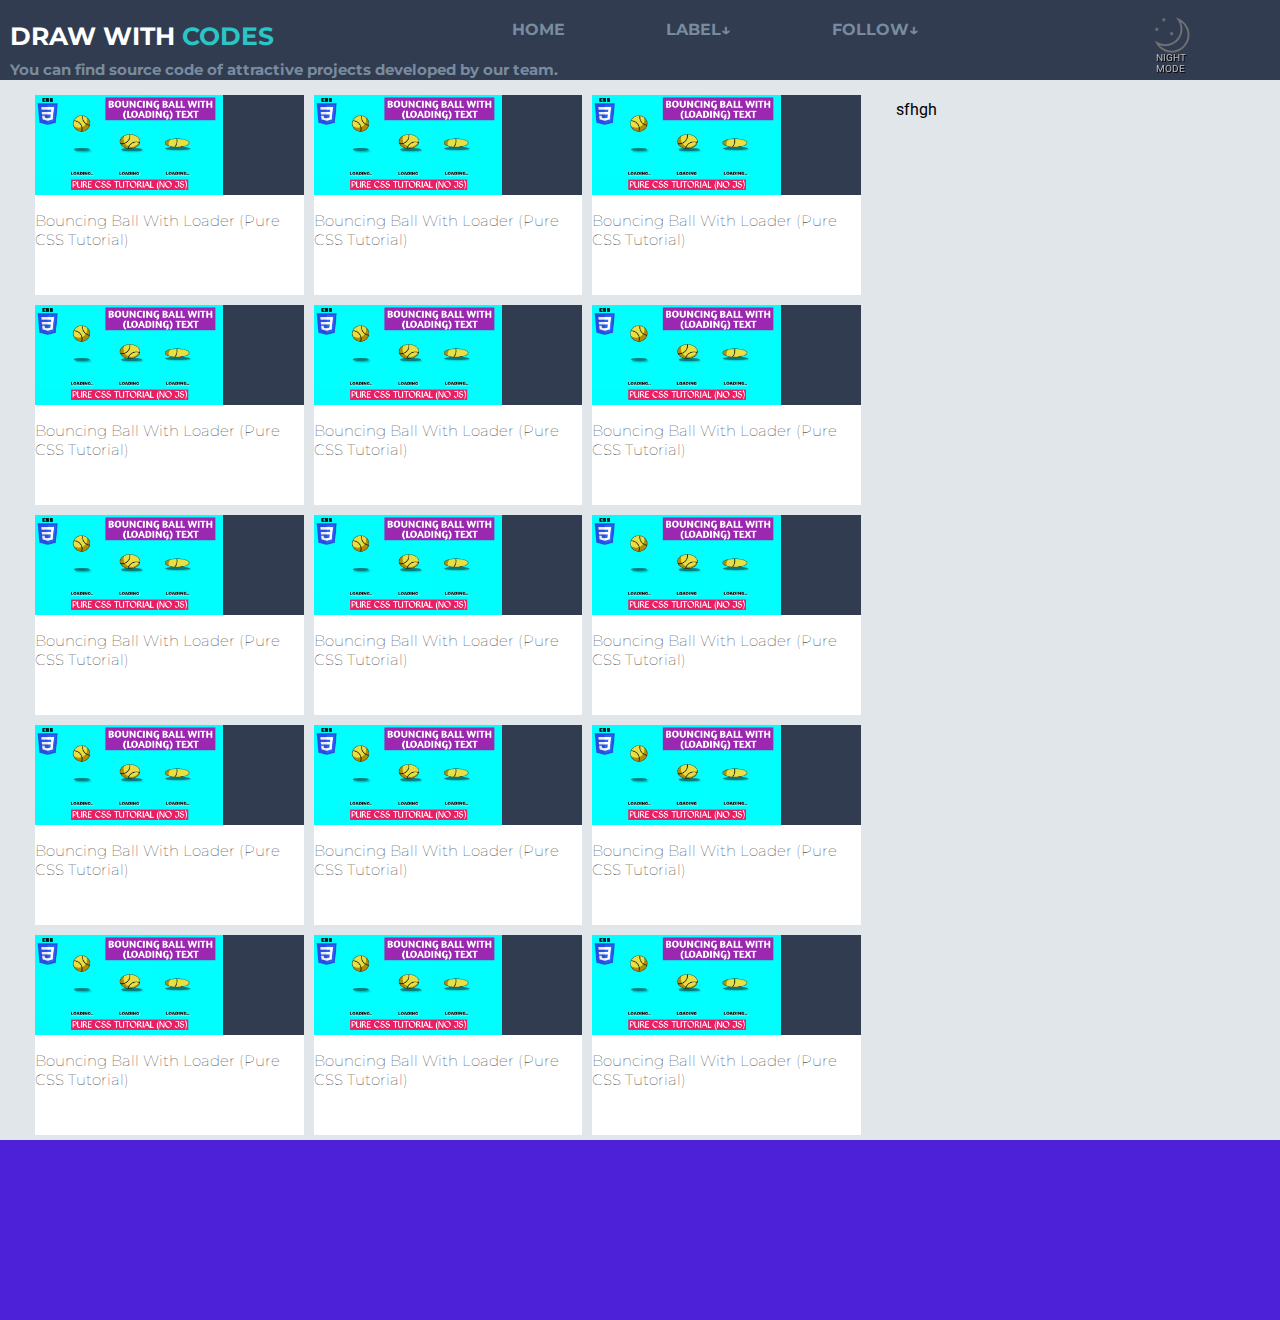
==== index.html @ 345918b7 "Create index.html" ====
<html>
    <head>
        <link href="style.css" rel="stylesheet">
        <link href="https://fonts.googleapis.com/css?family=Roboto:300,400,700" rel="stylesheet">
        <link href="https://fonts.googleapis.com/css?family=Montserrat:400,700" rel="stylesheet">


        <meta name='viewport' content='width=device-width, initial-scale=1.0, maximum-scale=1.0'/>

        
    </head>
    <body>
        <div class="web">
            <div class="head">
                <h2 class="heading">DRAW WITH <div class="codes">CODES</div></h2>
                <p class="headingtxt">You can find source code of attractive projects developed by our team.</p>

                <nav><div class="home nav">HOME</div> <div class="label nav">LABEL<ab>&darr;</ab></div> <div class="follow nav">FOLLOW<ab>&darr;</ab></div> </nav>

                
                

            </div>
            <div class="headback"></div>

            <input type="checkbox" id="nightcheckbox">
                    <label for="nightcheckbox" class="nightmode"><img class="nightimg" src="res/night_mode.png"/><P class="nighttxt" >NIGHT MODE</P> </label>

            <article class="content">


















                <!-------------------post-------------post---------------->
                    
                
                <div class="blog" id="post1" ><img class="postimg" src="res/post/bouncing_ball.jpg"/>
                
                    <div class="stats"></div>

                    <h1 class="title">Bouncing Ball With Loader (Pure CSS Tutorial)</h1>
                
                </div>
                <script>
                    document.getElementById("post1").onclick = function () {
                        location.href = "anysite.com"
                    }
                </script>
                



















                <div class="blog" id="post2" ><img class="postimg" src="res/post/bouncing_ball.jpg"/>
                
                    <div class="stats"></div>

                    <h1 class="title">Bouncing Ball With Loader (Pure CSS Tutorial)</h1>
                
                </div>
                <script>
                    document.getElementById("post2").onclick = function () {
                        location.href = "anysite.com"
                    }
                </script>











                <div class="blog" id="post3" ><img class="postimg" src="res/post/bouncing_ball.jpg"/>
                
                    <div class="stats"></div>

                    <h1 class="title">Bouncing Ball With Loader (Pure CSS Tutorial)</h1>
                
                </div>
                <script>
                    document.getElementById("post3").onclick = function () {
                        location.href = "anysite.com"
                    }
                </script>






<div class="blog" id="post4" ><img class="postimg" src="res/post/bouncing_ball.jpg"/>
                
    <div class="stats"></div>

    <h1 class="title">Bouncing Ball With Loader (Pure CSS Tutorial)</h1>

</div>
<script>
    document.getElementById("post4").onclick = function () {
        location.href = "anysite.com"
    }
</script>










<div class="blog" id="post5" ><img class="postimg" src="res/post/bouncing_ball.jpg"/>
                
    <div class="stats"></div>

    <h1 class="title">Bouncing Ball With Loader (Pure CSS Tutorial)</h1>

</div>
<script>
    document.getElementById("post5").onclick = function () {
        location.href = "anysite.com"
    }
</script>





<div class="blog" id="post6" ><img class="postimg" src="res/post/bouncing_ball.jpg"/>
                
    <div class="stats"></div>

    <h1 class="title">Bouncing Ball With Loader (Pure CSS Tutorial)</h1>

</div>
<script>
    document.getElementById("post6").onclick = function () {
        location.href = "anysite.com"
    }
</script>







<div class="blog" id="post7" ><img class="postimg" src="res/post/bouncing_ball.jpg"/>
                
    <div class="stats"></div>

    <h1 class="title">Bouncing Ball With Loader (Pure CSS Tutorial)</h1>

</div>
<script>
    document.getElementById("post7").onclick = function () {
        location.href = "anysite.com"
    }
</script>




<div class="blog" id="post8" ><img class="postimg" src="res/post/bouncing_ball.jpg"/>
                
    <div class="stats"></div>

    <h1 class="title">Bouncing Ball With Loader (Pure CSS Tutorial)</h1>

</div>
<script>
    document.getElementById("post8").onclick = function () {
        location.href = "anysite.com"
    }
</script>








<div class="blog" id="post9" ><img class="postimg" src="res/post/bouncing_ball.jpg"/>
                
    <div class="stats"></div>

    <h1 class="title">Bouncing Ball With Loader (Pure CSS Tutorial)</h1>

</div>
<script>
    document.getElementById("post9").onclick = function () {
        location.href = "anysite.com"
    }
</script>









<div class="blog" id="post10" ><img class="postimg" src="res/post/bouncing_ball.jpg"/>
                
    <div class="stats"></div>

    <h1 class="title">Bouncing Ball With Loader (Pure CSS Tutorial)</h1>

</div>
<script>
    document.getElementById("post10").onclick = function () {
        location.href = "anysite.com"
    }
</script>














<div class="blog" id="post11" ><img class="postimg" src="res/post/bouncing_ball.jpg"/>
                
    <div class="stats"></div>

    <h1 class="title">Bouncing Ball With Loader (Pure CSS Tutorial)</h1>

</div>
<script>
    document.getElementById("post11").onclick = function () {
        location.href = "anysite.com"
    }
</script>





<div class="blog" id="post12" ><img class="postimg" src="res/post/bouncing_ball.jpg"/>
                
    <div class="stats"></div>

    <h1 class="title">Bouncing Ball With Loader (Pure CSS Tutorial)</h1>

</div>
<script>
    document.getElementById("post12").onclick = function () {
        location.href = "anysite.com"
    }
</script>




<div class="blog" id="post13" ><img class="postimg" src="res/post/bouncing_ball.jpg"/>
                
    <div class="stats"></div>

    <h1 class="title">Bouncing Ball With Loader (Pure CSS Tutorial)</h1>

</div>
<script>
    document.getElementById("post13").onclick = function () {
        location.href = "anysite.com"
    }
</script>




<div class="blog" id="post14" ><img class="postimg" src="res/post/bouncing_ball.jpg"/>
                
    <div class="stats"></div>

    <h1 class="title">Bouncing Ball With Loader (Pure CSS Tutorial)</h1>

</div>
<script>
    document.getElementById("post14").onclick = function () {
        location.href = "anysite.com"
    }
</script>









<div class="blog" id="post15" ><img class="postimg" src="res/post/bouncing_ball.jpg"/>
                
    <div class="stats"></div>

    <h1 class="title">Bouncing Ball With Loader (Pure CSS Tutorial)</h1>

</div>
<script>
    document.getElementById("post15").onclick = function () {
        location.href = "anysite.com"
    }
</script>

            </article>

            <aside>
                sfhgh
            </aside>

            <div class="footer">


            </div>





        </div>



    </body>
</html>
---- style.css ----
body {
    margin:0px;
    background-color: #E1E6EA;
    font-family:'Roboto' , arial;
}

.heading {
    color:white;
    font-size:10px;
    padding:0px 0px 0px 10px;
    font-family:Montserrat;
    font-weight: bold;
}

.codes {
    width:50px;
    color:#2AC6C6;
    animation:codes 5s linear infinite;
    
    display:inline-block;
}

@keyframes codes {
    0% {
        transform: rotate(0deg);
    }

    5% {
        transform: rotate(5deg);
    }

    10% {
        transform: rotate(0deg);
    }

    15% {
        transform: rotate(-5deg);
    }

    20% {
        transform: rotate(0deg);
    }
}

.headingtxt {
    position:absolute;
    top:20px;
    margin:10px 100px 0px 10px;
    color:#788B9F;
    font-size:10px;
    font-family:Montserrat;
    font-weight: bold;
}

nav {
    font-family:Montserrat;
    font-weight: bold;
    color:#788B9F;
 }

 .nav {
     position:absolute;
     
 }
.home {
    top:20px;
    left:40%;
    display:none;
}

.label {
    top:20px;
    left:50%;
    display: none;
}

.follow {
    top:20px;
    left:60%;
    display: none;
}

#nightcheckbox {
    display:none;
}

.nightmode {
    position:fixed;
    top:33px;
    left:80%;
    width:20px;
    height:30px;
    z-index:1;
}

.nightimg {
    width:100%;
}

.nighttxt {
    font-size: 5px;
    position: absolute;
    top:15px;
    left:4px;
    color:#b8b8b8;
        text-shadow:1px 1px black;
}

}

#nightcheckbox:checked ~ .content {
    color:grey;
    background-color: black;
}

#nightcheckbox:checked ~ aside {
    color:grey;
    background-color: black;
}



.web {
    
    
    
    
}

.head {
    width:100%;
    height:80px;
    background-color: #313C50;
    position: fixed;
    z-index:1;
    
}

.headback {
    width:100%;
    height:80px;
}

.content {
    width:100%;
    background-color: transparent;
    display:flex;
    flex-wrap: wrap;
    padding:10px 0px 0px 0px;
    justify-content: center;
    justify-items: left;
    color: green;
    z-index:0;
    
}

.blog {
    width:100%;
    height:200px;
    background-color: white;
    box-align: center;
    margin:5px 5px 5px 5px;
    display: flex;
    flex-wrap: wrap;
    
    
    
    
}

.postimg {
    width:70%;
    height:50%;
}

.title {
    font-size:15px;
    position: relative;
    top:-15px;
    color:black;
    font-family:Montserrat;
    font-weight: 100;
    
}


.stats {
    width:30%;
    height:50%;
    background-color: #313C50;
}



aside {
    width:30%;
    height:400px;
    position:absolute;
    top:100px;
    left:70%;
    display:none;
    background-color:inherit;
    z-index:0;
}

.footer {
    width:100%;
    height:180px;
    background-color: #4c21d8;
}


/*small tab*/
@media only screen and (min-width:400px){
    .content {
        width:100%;
}

.blog {
    width:47%;
}


}



/*large tab*/
@media only screen and (min-width:700px){
    .content {
        width:60%;
    }

    .blog {
        width:45%;
    }

    aside {
        display:block;
        width:40%;
        left:60%;
    }

    .heading {
        color:white;
        font-size:20px;
        padding:0px 0px 0px 10px;
    }

    .headingtxt {
        position:absolute;
        top:50px;
        padding:0px 80px 0px 20px;
        color:#788B9F;
        font-size:10px;
    }

    .home {
        display:inline-block;
        left:40%;
    }

    .label {
        display:inline-block;
        left:52%;
    }

    .follow {
        display:inline-block;
        left:65%;
    }
}

@media only screen and (min-width:960px) {
    .content {
        width:70%;
    }

    .blog {
        width:30%;
    }

    aside {
        display: block;
        width:30%;
    position:absolute;
    top:100px;
    left:70%;
    }

    .heading {
        font-size:25px;
        padding:0px 0px 0px 10px;
    }

    .headingtxt {
        position:absolute;
        top:50px;
        padding:0px 0px 0px 0px;
        color:#788B9F;
        font-size:15px;
    }

    .nightmode {
        top:15px;
        left:90%;
        width:40px;
        height:40px;
    }

    .nighttxt {
        top:27px;
        font-size: 10px;
        
    }

    .home {
        display:inline-block;
    }
    
    .label {
        display: inline-block;
    }
    
    .follow {
        display: inline-block;
    }
}
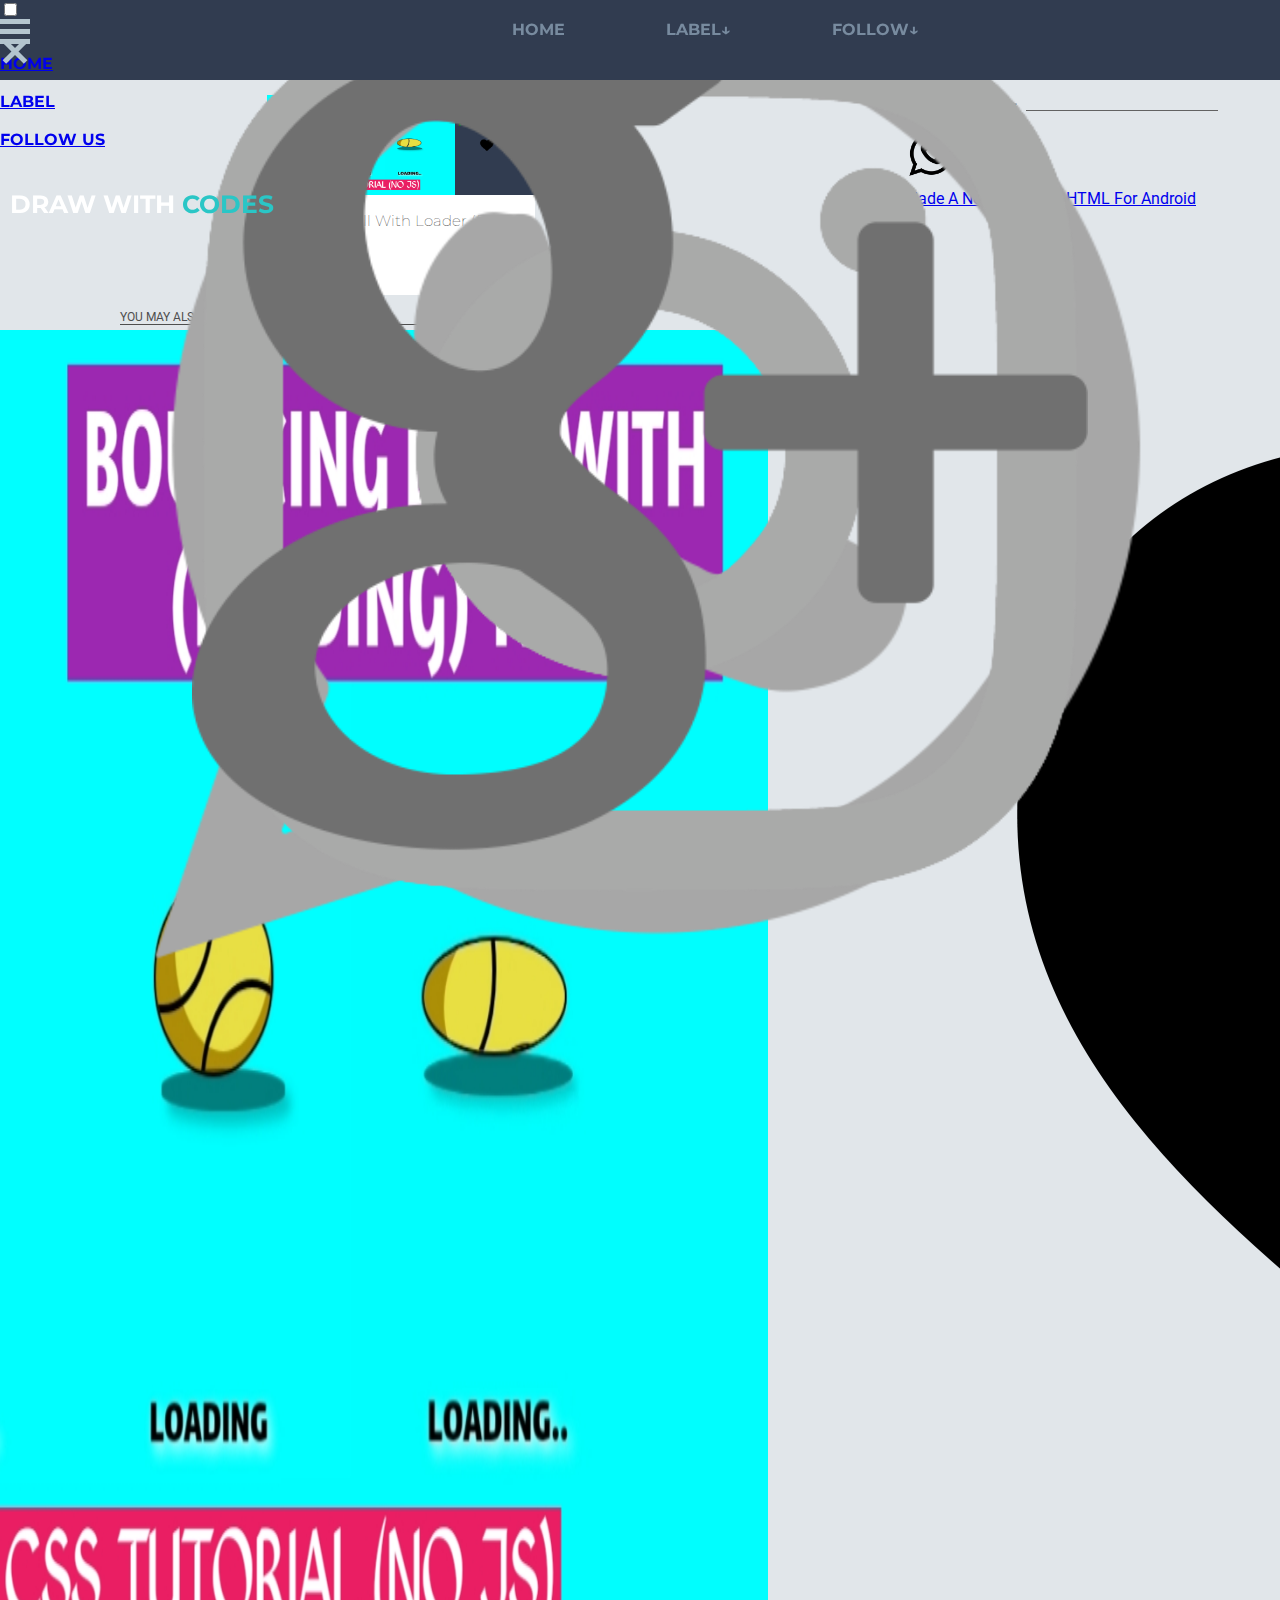
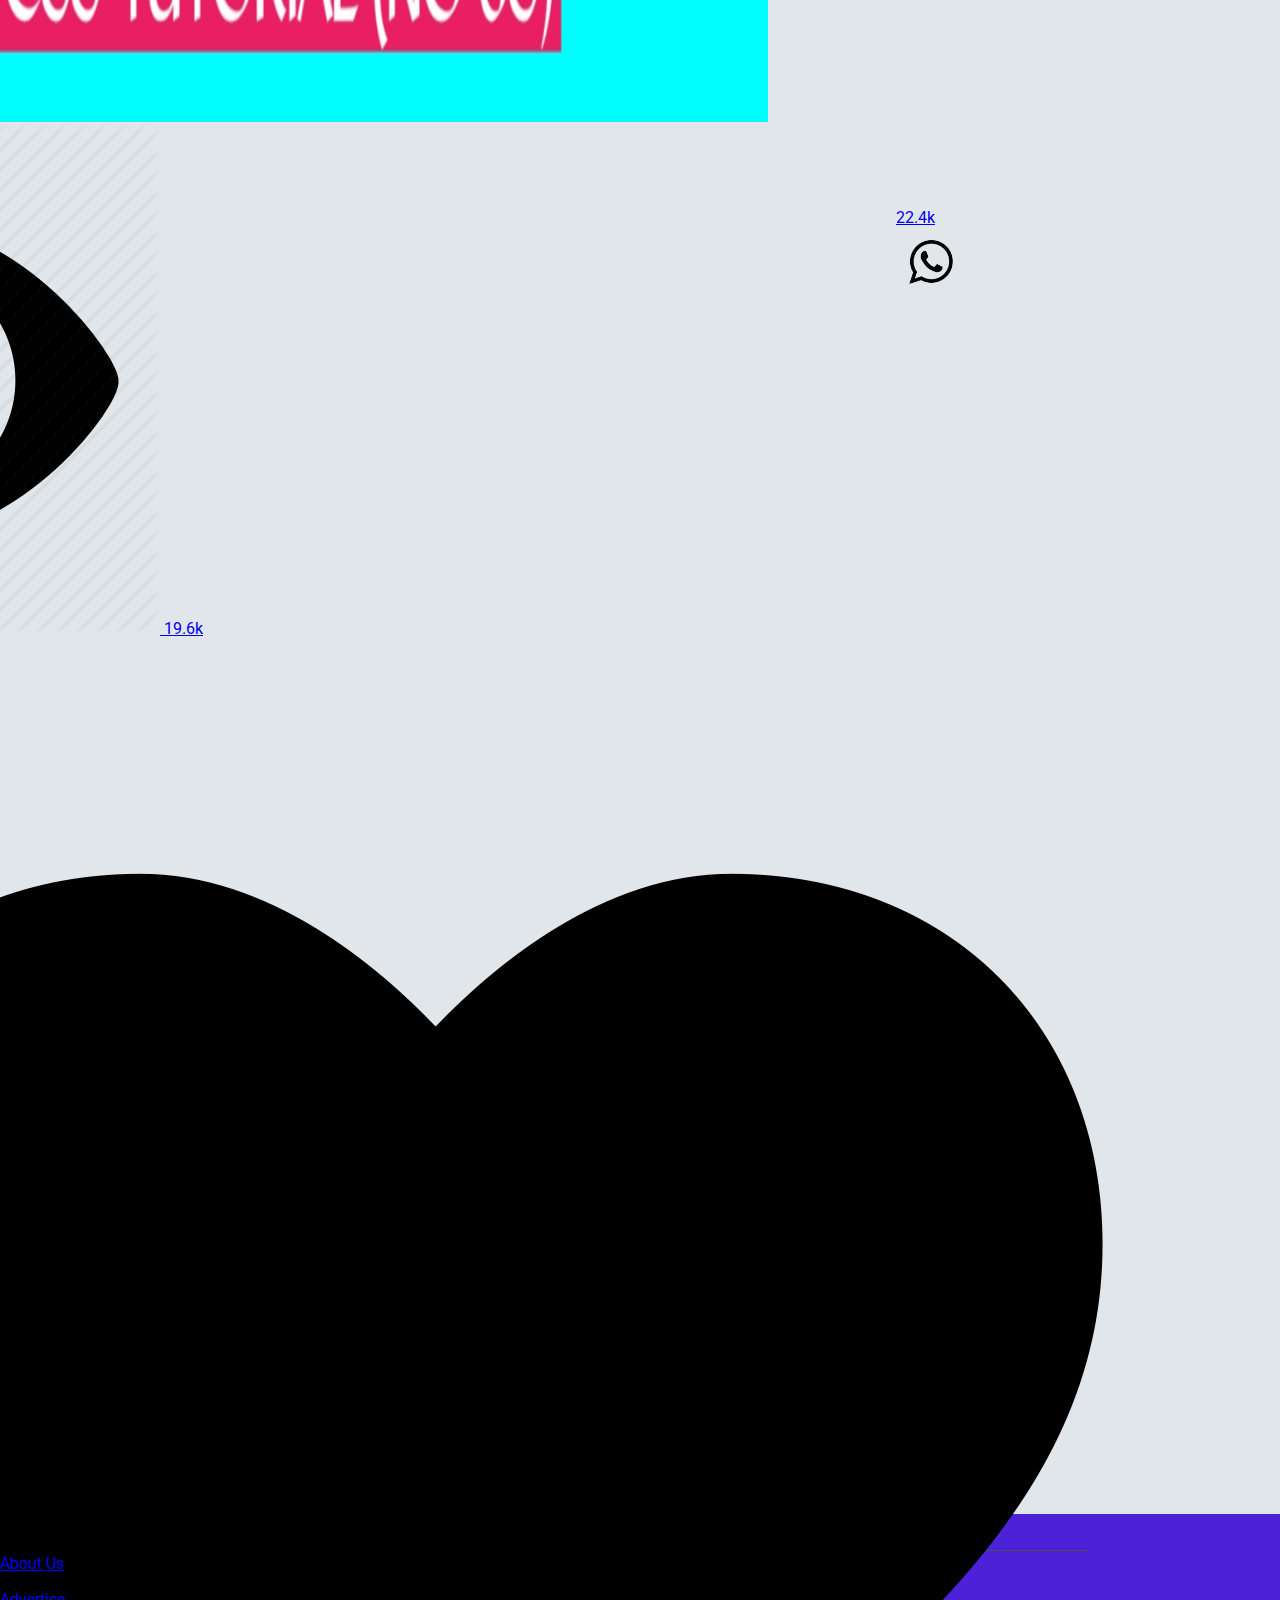
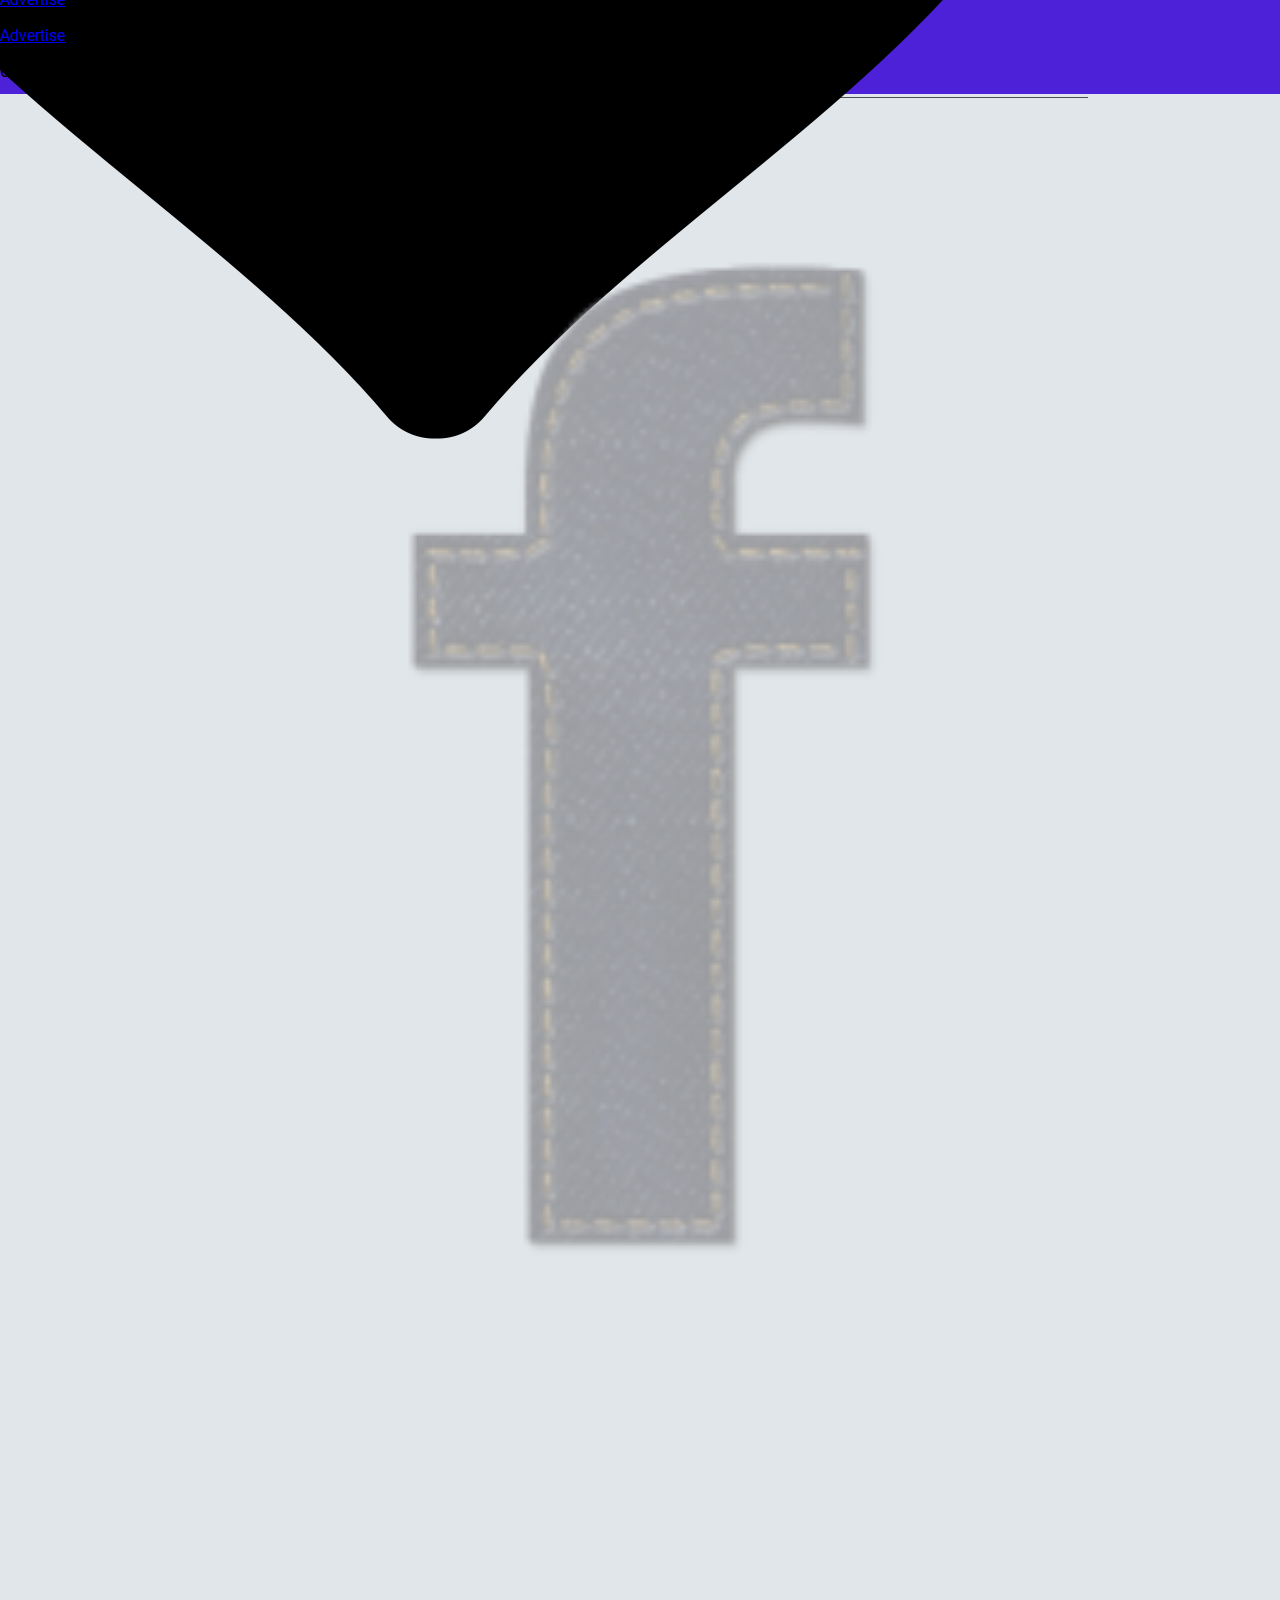
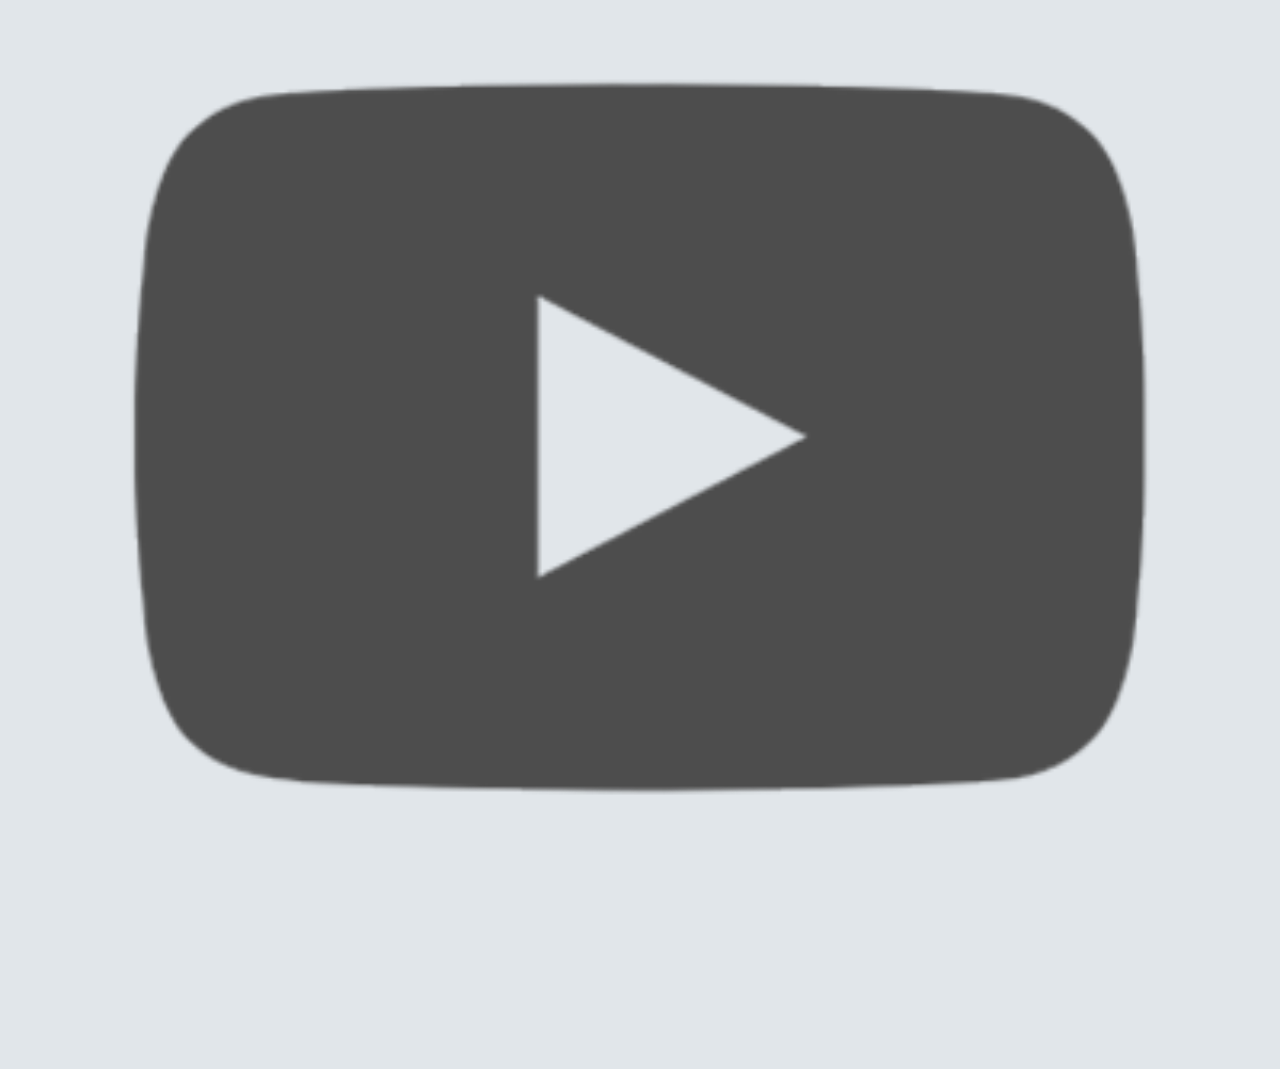
==== commit c8c593ae: "Update index.html" ====
--- a/index.html
+++ b/index.html
@@ -12,10 +12,42 @@
     <body>
         <div class="web">
             <div class="head">
-                <h2 class="heading">DRAW WITH <div class="codes">CODES</div></h2>
-                <p class="headingtxt">You can find source code of attractive projects developed by our team.</p>
-
-                <nav><div class="home nav">HOME</div> <div class="label nav">LABEL<ab>&darr;</ab></div> <div class="follow nav">FOLLOW<ab>&darr;</ab></div> </nav>
+
+            
+                    <nav class="mobilenav">
+                            <input type="checkbox" id="navinput">
+                            <label for="navinput" class="nav1"> <div style="width:30px; height:5px; background-color: #B3C4CE ; "></div>
+                            <div style="width:30px; height:5px; background-color: #B3C4CE ; margin-top:5px; "></div>
+                            <div style="width:30px; height:5px; background-color: #B3C4CE ; margin-top:5px; "></div>
+                            </label>
+                            <label for="navinput" class="nav2"> 
+                            <div style="width:30px; height:5px; background-color: #B3C4CE ; margin-top:5px; transform:rotate(-45deg); position:absolute;"></div>
+                            <div style="width:30px; height:5px; background-color: #B3C4CE ; margin-top:5px; transform:rotate(45deg);"></div>
+                            </label>
+                            <div class="tobechange">
+                             
+                             <a href="http://drawwithcodes.github.io/home"> <p5>HOME</p5></a> <br/> <br/>
+    
+                             <a href="ht"> <p6>LABEL</p6></a> <br/> <br/> 
+    
+                             <a href="tht"> <p7>FOLLOW US</p7></a> <br/> <br/> 
+                             
+                             
+                             
+                            </div>
+                    </nav>
+                    <h2 class="heading">DRAW WITH <div class="codes">CODES</div></h2>
+                    <nav>
+                      <a href="sdifdoif" 
+                      style="font-family:Montserrat; font-weight: bold; color:#788B9F;" ><div class="home nav">HOME</div></a>
+    
+                       <a href="kndvkd" 
+                       style="font-family:Montserrat; font-weight: bold; color:#788B9F;"> <div class="label nav">LABEL&darr;</div></a>
+    
+                       <a href="jdfnd" 
+                       style="font-family:Montserrat; font-weight: bold; color:#788B9F;"> <div class="follow nav">FOLLOW&darr;</div></a>
+                    </nav>
+    
 
                 
                 
@@ -23,9 +55,6 @@
             </div>
             <div class="headback"></div>
 
-            <input type="checkbox" id="nightcheckbox">
-                    <label for="nightcheckbox" class="nightmode"><img class="nightimg" src="res/night_mode.png"/><P class="nighttxt" >NIGHT MODE</P> </label>
-
             <article class="content">
 
 
@@ -48,9 +77,12 @@
                 <!-------------------post-------------post---------------->
                     
                 
-                <div class="blog" id="post1" ><img class="postimg" src="res/post/bouncing_ball.jpg"/>
-                
-                    <div class="stats"></div>
+                <div class="blog" id="post1" ><img class="postimg" src="https://drawwithcodes.github.io/home/res/post/bouncing_ball.jpg"/>
+                
+                    <div class="stats">
+                        <div class="view"><img width="20%;" style="margin:0px 0px 0px 30%; position:relative; top:7px;" src="https://drawwithcodes.github.io/home/res/eye.png"/> 11.6k </div>
+                        <div class="heart"><img width="20%;" style="margin:0px 0px 0px 30%; position:relative; top:7px;" src="https://drawwithcodes.github.io/home//res/heart.png"/> 1.6k</div>
+                    </div>
 
                     <h1 class="title">Bouncing Ball With Loader (Pure CSS Tutorial)</h1>
                 
@@ -80,278 +112,101 @@
 
 
 
-                <div class="blog" id="post2" ><img class="postimg" src="res/post/bouncing_ball.jpg"/>
-                
-                    <div class="stats"></div>
-
-                    <h1 class="title">Bouncing Ball With Loader (Pure CSS Tutorial)</h1>
-                
+
+
+<div id="showmore">SHOW MORE</div>
+<script>
+        document.getElementById("showmore").onclick = function () {
+            location.href = "home2.com"
+        }
+</script>
+
+<div style="margin:10px 60% 5px 0px; font-size:12px; color:#4e4e4e;">YOU MAY ALSO LIKE...<div style="width:280%; height:1px; background-color: #4e4e4e;" ></div> </div>
+<div class="more">
+    
+    <!-- sq post-->
+  <a href="kdfn">  <div class="sqpost">
+        <img width="70%" height="50%" src="https://drawwithcodes.github.io/home/res/post/bouncing_ball.jpg"/>
+        <div class="sqstat">
+            <div class="sqview"><img class="sqviewimg" src="https://drawwithcodes.github.io/home/res/eye.png"/> 19.6k </div>
+            <div class="sqheart"><img class="sqheartimg" src="https://drawwithcodes.github.io/home/res/heart.png"/> 17.6k</div>
+        </div>
+        <div class="sqtitle">Loader With Simple Animation</div>
+    </div> </a>
+    <!--sq post closed-->
+
+   
+
+     
+
+
+
+</div>
+
+            </article>
+
+            <aside>
+                    <h style="font-family:Montserrat;
+                    font-weight: bold; padding:0px 0px 20px 10px">ALSO CHECK</h>
+                    <div style="width:50%; height:1px; background-color: #626262; position:absolute;
+                    top:10px; left:130px;"></div>
+                    <!--recpost-->
+                    <a href="fdef"><div class="recpost"><img style="width:70px; display:inline;" src="https://drawwithcodes.github.io/home/res/whatsapp.png"/> <div class="rectxt">
+                       <div class="reccontainer" > I Made A New OS Using HTML For Android</div></div> </div> <div class="reclike"><img class="heartimg" src="https://drawwithcodes.github.io/home/res/heart.png"/>22.4k</div> </a>
+                    <!--recpost closed-->
+                    
+                    <a href="fdef"><div class="recpost"><img style="width:70px;" src="https://drawwithcodes.github.io/home/res/whatsapp.png"/> </div></a>
+    
+                </aside>
+
+            <div class="footer">
+                <div class="footer1">
+                    <div style="width:100%; height:20%;">
+                    <div class="f1about">INFORMATION</div>
+                    </div>
+
+                    <div style="width:100%; height:2%;">
+                    <div style="width:80%; height:1px; background-color: #4e4e4e; margin:0px 0px 0px 5%;"></div>
+                    </div>
+
+                    <div style="width:100%; height:20%; ">
+                           <a class="ftxt" href="#">About Us</a>
+                    </div>
+
+                    <div style="width:100%; height:20%; ">
+                            <a class="ftxt" href="#">Advertise</a>
+                    </div>
+
+                    <div style="width:100%; height:20%; ">
+                            <a class="ftxt" href="#">Advertise</a>
+                    </div>
+                    
+
                 </div>
-                <script>
-                    document.getElementById("post2").onclick = function () {
-                        location.href = "anysite.com"
-                    }
-                </script>
-
-
-
-
-
-
-
-
-
-
-
-                <div class="blog" id="post3" ><img class="postimg" src="res/post/bouncing_ball.jpg"/>
-                
-                    <div class="stats"></div>
-
-                    <h1 class="title">Bouncing Ball With Loader (Pure CSS Tutorial)</h1>
-                
+                <div class="footer2">
+
+                        <div style="width:100%; height:35px; ">
+                                <div class="f1about">CONNECT WITH US</div>
+                                </div>
+            
+                                <div style="width:100%; height:2px;">
+                                <div style="width:80%; height:1px; background-color: #4e4e4e; margin:0px 0px 0px 5%;"></div>
+                                </div>
+            
+                                <div style="width:100%; height:60px;  padding-top: 10px;  ">
+                                        <a href="dfsk"><div class="facebookf"> <img width="100%" src="https://drawwithcodes.github.io/home/res/facebook-gray.png"/> </div> </a>
+
+                                        <a href="whatsapp://send?text=Bouncing%2C Ball%2 With%2C Loader"><div class="whatsappf"> <img width="80%" style="position:absolute; top:50%; left:50%; transform:translate(-50%, -50%);" src="https://drawwithcodes.github.io/home/res/whatsapp-gray.png"/></div> </a>
+                    
+                                        <a href="dfsk"><div class="instagramf"> <img style="position:absolute; top:50%; left:50%; transform:translate(-50%, -50%);" width="70%" src="https://drawwithcodes.github.io/home/res/instagram-gray.png"/></div> </a>
+                    
+                                        <a href="dfsk"><div class="youtubef"> <img width="100%" src="https://drawwithcodes.github.io/home/res/youtube-gray.png"/></div> </a>
+                    
+                                        <a href="dfsk"><div class="googlef"> <img style="position:absolute; top:50%; left:50%; transform:translate(-50%, -50%);" width="70%" src="https://drawwithcodes.github.io/home/res/g+gray.png"/></div> </a>
+                                </div>
+
                 </div>
-                <script>
-                    document.getElementById("post3").onclick = function () {
-                        location.href = "anysite.com"
-                    }
-                </script>
-
-
-
-
-
-
-<div class="blog" id="post4" ><img class="postimg" src="res/post/bouncing_ball.jpg"/>
-                
-    <div class="stats"></div>
-
-    <h1 class="title">Bouncing Ball With Loader (Pure CSS Tutorial)</h1>
-
-</div>
-<script>
-    document.getElementById("post4").onclick = function () {
-        location.href = "anysite.com"
-    }
-</script>
-
-
-
-
-
-
-
-
-
-
-<div class="blog" id="post5" ><img class="postimg" src="res/post/bouncing_ball.jpg"/>
-                
-    <div class="stats"></div>
-
-    <h1 class="title">Bouncing Ball With Loader (Pure CSS Tutorial)</h1>
-
-</div>
-<script>
-    document.getElementById("post5").onclick = function () {
-        location.href = "anysite.com"
-    }
-</script>
-
-
-
-
-
-<div class="blog" id="post6" ><img class="postimg" src="res/post/bouncing_ball.jpg"/>
-                
-    <div class="stats"></div>
-
-    <h1 class="title">Bouncing Ball With Loader (Pure CSS Tutorial)</h1>
-
-</div>
-<script>
-    document.getElementById("post6").onclick = function () {
-        location.href = "anysite.com"
-    }
-</script>
-
-
-
-
-
-
-
-<div class="blog" id="post7" ><img class="postimg" src="res/post/bouncing_ball.jpg"/>
-                
-    <div class="stats"></div>
-
-    <h1 class="title">Bouncing Ball With Loader (Pure CSS Tutorial)</h1>
-
-</div>
-<script>
-    document.getElementById("post7").onclick = function () {
-        location.href = "anysite.com"
-    }
-</script>
-
-
-
-
-<div class="blog" id="post8" ><img class="postimg" src="res/post/bouncing_ball.jpg"/>
-                
-    <div class="stats"></div>
-
-    <h1 class="title">Bouncing Ball With Loader (Pure CSS Tutorial)</h1>
-
-</div>
-<script>
-    document.getElementById("post8").onclick = function () {
-        location.href = "anysite.com"
-    }
-</script>
-
-
-
-
-
-
-
-
-<div class="blog" id="post9" ><img class="postimg" src="res/post/bouncing_ball.jpg"/>
-                
-    <div class="stats"></div>
-
-    <h1 class="title">Bouncing Ball With Loader (Pure CSS Tutorial)</h1>
-
-</div>
-<script>
-    document.getElementById("post9").onclick = function () {
-        location.href = "anysite.com"
-    }
-</script>
-
-
-
-
-
-
-
-
-
-<div class="blog" id="post10" ><img class="postimg" src="res/post/bouncing_ball.jpg"/>
-                
-    <div class="stats"></div>
-
-    <h1 class="title">Bouncing Ball With Loader (Pure CSS Tutorial)</h1>
-
-</div>
-<script>
-    document.getElementById("post10").onclick = function () {
-        location.href = "anysite.com"
-    }
-</script>
-
-
-
-
-
-
-
-
-
-
-
-
-
-
-<div class="blog" id="post11" ><img class="postimg" src="res/post/bouncing_ball.jpg"/>
-                
-    <div class="stats"></div>
-
-    <h1 class="title">Bouncing Ball With Loader (Pure CSS Tutorial)</h1>
-
-</div>
-<script>
-    document.getElementById("post11").onclick = function () {
-        location.href = "anysite.com"
-    }
-</script>
-
-
-
-
-
-<div class="blog" id="post12" ><img class="postimg" src="res/post/bouncing_ball.jpg"/>
-                
-    <div class="stats"></div>
-
-    <h1 class="title">Bouncing Ball With Loader (Pure CSS Tutorial)</h1>
-
-</div>
-<script>
-    document.getElementById("post12").onclick = function () {
-        location.href = "anysite.com"
-    }
-</script>
-
-
-
-
-<div class="blog" id="post13" ><img class="postimg" src="res/post/bouncing_ball.jpg"/>
-                
-    <div class="stats"></div>
-
-    <h1 class="title">Bouncing Ball With Loader (Pure CSS Tutorial)</h1>
-
-</div>
-<script>
-    document.getElementById("post13").onclick = function () {
-        location.href = "anysite.com"
-    }
-</script>
-
-
-
-
-<div class="blog" id="post14" ><img class="postimg" src="res/post/bouncing_ball.jpg"/>
-                
-    <div class="stats"></div>
-
-    <h1 class="title">Bouncing Ball With Loader (Pure CSS Tutorial)</h1>
-
-</div>
-<script>
-    document.getElementById("post14").onclick = function () {
-        location.href = "anysite.com"
-    }
-</script>
-
-
-
-
-
-
-
-
-
-<div class="blog" id="post15" ><img class="postimg" src="res/post/bouncing_ball.jpg"/>
-                
-    <div class="stats"></div>
-
-    <h1 class="title">Bouncing Ball With Loader (Pure CSS Tutorial)</h1>
-
-</div>
-<script>
-    document.getElementById("post15").onclick = function () {
-        location.href = "anysite.com"
-    }
-</script>
-
-            </article>
-
-            <aside>
-                sfhgh
-            </aside>
-
-            <div class="footer">
+                
 
 
             </div>
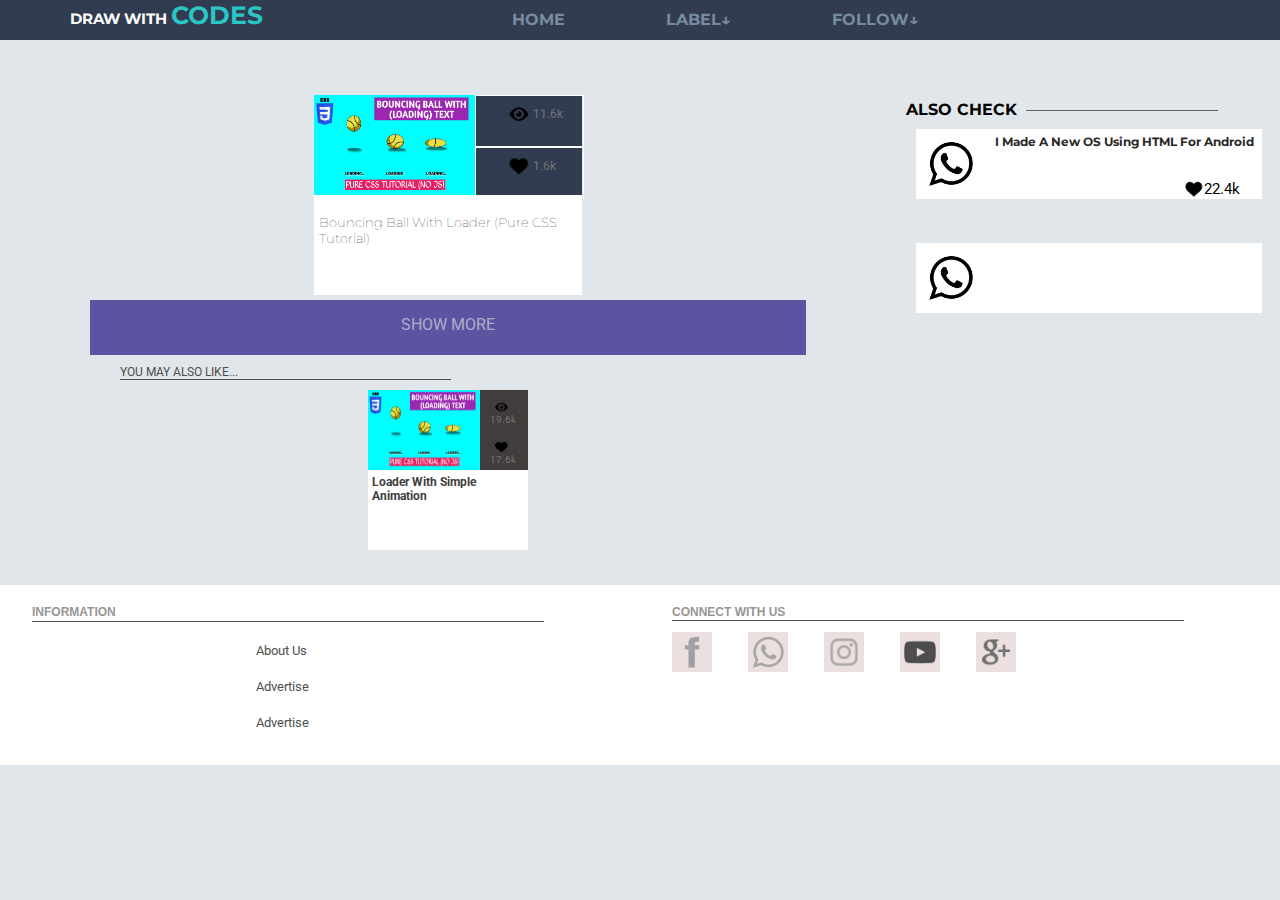
==== commit 9bbf7674: "Update index.html" ====
--- a/index.html
+++ b/index.html
@@ -89,7 +89,7 @@
                 </div>
                 <script>
                     document.getElementById("post1").onclick = function () {
-                        location.href = "anysite.com"
+                        location.href = "https://drawwithcodes.github.io/home/post/bouncing-ball"
                     }
                 </script>
                 
--- a/style.css
+++ b/style.css
@@ -4,10 +4,17 @@
     font-family:'Roboto' , arial;
 }
 
+a {
+    text-decoration: none;
+    color:black;
+}
+
+
+/*head*/
 .heading {
     color:white;
     font-size:10px;
-    padding:0px 0px 0px 10px;
+    padding:0px 0px 0px 60px;
     font-family:Montserrat;
     font-weight: bold;
 }
@@ -16,6 +23,7 @@
     width:50px;
     color:#2AC6C6;
     animation:codes 5s linear infinite;
+    font-size:18px;
     
     display:inline-block;
 }
@@ -26,7 +34,7 @@
     }
 
     5% {
-        transform: rotate(5deg);
+        transform: rotate(10deg);
     }
 
     10% {
@@ -34,7 +42,7 @@
     }
 
     15% {
-        transform: rotate(-5deg);
+        transform: rotate(-10deg);
     }
 
     20% {
@@ -42,15 +50,7 @@
     }
 }
 
-.headingtxt {
-    position:absolute;
-    top:20px;
-    margin:10px 100px 0px 10px;
-    color:#788B9F;
-    font-size:10px;
-    font-family:Montserrat;
-    font-weight: bold;
-}
+
 
 nav {
     font-family:Montserrat;
@@ -62,74 +62,32 @@
      position:absolute;
      
  }
-.home {
-    top:20px;
+ .home {
+    top:10px;
     left:40%;
     display:none;
 }
 
 .label {
-    top:20px;
+    top:10px;
     left:50%;
     display: none;
 }
 
 .follow {
-    top:20px;
+    top:10px;
     left:60%;
     display: none;
 }
 
-#nightcheckbox {
-    display:none;
-}
-
-.nightmode {
-    position:fixed;
-    top:33px;
-    left:80%;
-    width:20px;
-    height:30px;
-    z-index:1;
-}
-
-.nightimg {
-    width:100%;
-}
-
-.nighttxt {
-    font-size: 5px;
-    position: absolute;
-    top:15px;
-    left:4px;
-    color:#b8b8b8;
-        text-shadow:1px 1px black;
-}
-
-}
-
-#nightcheckbox:checked ~ .content {
-    color:grey;
-    background-color: black;
-}
-
-#nightcheckbox:checked ~ aside {
-    color:grey;
-    background-color: black;
-}
-
-
-
-.web {
-    
-    
-    
-    
-}
+
+
+
+
 
 .head {
     width:100%;
-    height:80px;
+    height:40px;
     background-color: #313C50;
     position: fixed;
     z-index:1;
@@ -141,15 +99,141 @@
     height:80px;
 }
 
+.mobilenav {
+    position:absolute;
+    top:-70px;
+    left:10px;
+}
+
+p5, p6, p7 {
+    position:absolute;
+    left:50%;
+    transform: translate(-50%, -50%);
+    margin-top:20px;
+    color:#B3C4CE;
+    font-family:PT Sans;
+    }
+    
+    .nav1 {
+    width:40px;
+    height:27px;
+    
+    position:absolute;
+    left:80%;
+    top:75px;
+    
+    }
+    
+    .nav2 {
+    width:40px;
+    height:27px;
+    position:absolute;
+    left:80%;
+    top:80px;
+    opacity:0;
+    }
+    
+    #navinput:checked ~ .nav1 {
+    
+    animation:close 0.5s linear 1;
+    opacity:0;
+    }
+    
+    @keyframes close {
+    0% {
+    transform:rotate(0deg);
+    opacity:1;
+    display:block;
+    }
+    
+    50% {
+    transform:rotate(360deg);
+    opacity:0.25;
+    display:block;
+    }
+    
+    100% {
+    transform:rotate(360deg);
+    opacity:0;
+    display:block;
+    }
+    }
+    
+    #navinput:checked ~ .nav2 {
+    animation:open 0.5s linear 1;
+    opacity:1;
+    
+    }
+    
+    @keyframes open {
+    0% {
+    transform:rotate(0deg);
+    opacity:0;
+    display:block;
+    }
+    
+    50% {
+    transform:rotate(360deg);
+    opacity:0.25;
+    display:block;
+    }
+    
+    100% {
+    transform:rotate(360deg);
+    opacity:0.9;
+    display:block;
+    }
+    }
+    
+    
+    #navinput {
+    display:none;
+    }
+    
+    .tobechange {
+        position:fixed;
+        top:40px;
+        width:80%;
+        height:150px;
+        
+        background-color: #313C50;
+        margin:0px 30px 0px 30px;
+        padding-top: 0px;
+        
+        z-index:2;
+        display:none;
+        }
+        
+        #navinput:checked ~ .tobechange {
+        display:inline;
+        animation:nav 0.4s linear 1;
+        }
+        
+        @keyframes nav {
+        0% {
+        height:0px;
+        }
+        
+        100% {
+        height:150px;
+        }
+        }
+
+
+/*head closed*/
+
+
+
+/*post*/
 .content {
     width:100%;
     background-color: transparent;
     display:flex;
     flex-wrap: wrap;
-    padding:10px 0px 0px 0px;
+    padding:10px 0px 30px 0px;
     justify-content: center;
     justify-items: left;
-    color: green;
+    
     z-index:0;
     
 }
@@ -169,45 +253,277 @@
 }
 
 .postimg {
-    width:70%;
+    width:60%;
     height:50%;
 }
 
 .title {
-    font-size:15px;
+    font-size:13px;
     position: relative;
     top:-15px;
     color:black;
     font-family:Montserrat;
     font-weight: 100;
+    padding:5px;
     
 }
 
 
 .stats {
+    width:40%;
+    height:50%;
+    background-color: #313C50;
+}
+
+.view {
+    width:100%;
+    height:50%;
+    border:solid 1px white;
+    color: #747373;
+    font-size:12px;
+    
+}
+
+.heart {
+    width:100%;
+    height:50%;
+    border:solid 1px white;
+    color: #747373;
+    font-size:12px;
+}
+
+#showmore {
+    width:80%;
+    height:40px;
+    background-color: #5a54a1;
+    color:#afadc7;
+    text-align:center;
+    padding-top: 15px;
+    cursor: pointer;
+}
+
+.more {
+    width:100%;
+    display:flex;
+    flex-wrap: wrap;
+    justify-content: center;
+    justify-items: center;
+}
+
+.sqpost {
+    width:160px;
+    height:160px;
+    background-color: white;;
+    display:flex;
+    flex-wrap: wrap;
+    margin:5px;
+    
+}
+
+.sqstat {
     width:30%;
     height:50%;
-    background-color: #313C50;
-}
-
+    background-color: #413d3d;
+    
+}
+
+.sqviewimg {
+    width:30%;
+    margin:0px 0px 0px 30%;
+    position:relative;
+    top:0px;
+    left:-10px;
+}
+
+.sqheartimg {
+    width:30%;
+    margin:0px 0px 0px 30%;
+    position:relative;
+    top:0px;
+    left:-10px;
+}
+
+
+
+.sqview {
+    position:relative;
+    top:10px;
+    left:10px;
+    width:100%;
+    height:50%;
+    
+    color: #747373;
+    font-size:10px;
+    
+    
+}
+
+.sqheart {
+    position:relative;
+    top:10px;
+    left:10px;
+    width:100%;
+    height:50%;
+    
+    color: #747373;
+    font-size:10px;
+}
+
+.sqtitle {
+    width:100%;
+    font-size:12px;
+    margin: -35px 4px 2px 4px;
+    color: #413d3d;
+    font-family:'Roboto';
+    font-weight:bold;
+    
+}
 
 
 aside {
     width:30%;
     height:400px;
     position:absolute;
-    top:100px;
+    top:200px;
     left:70%;
     display:none;
-    background-color:inherit;
+    
     z-index:0;
+    
+}
+
+.recpost {
+    width:90%;
+    height:70px;
+    background-color:white;
+    margin:10px 0px 10px 20px;
+    overflow: hidden;
+    
+    
+   
+}
+
+.rectxt {
+    position:relative;
+    top:-70px;
+    height:67px;
+   
+     font-size:12px;
+     font-family:Montserrat;
+    font-weight: bold;
+    color:#292727;
+    margin:0px 0px 0px 74px;
+}
+
+.reccontainer {
+    display:inline-block;
+    padding:5px 5px 5px 5px;
+    
+}
+
+.reclike {
+    font-size:15px;
+    display: inline;
+    position: relative;
+    top:-35px;
+    left:75%;
+}
+
+.heartimg {
+    position:relative;
+    top:5px;
+    width:20px;
+    height:20px;
+    display:inline-block;
 }
 
 .footer {
     width:100%;
+    
+    background-color: white;
+    display:flex;
+    flex-wrap: wrap;
+}
+
+.footer1 {
+    width:100%;
     height:180px;
-    background-color: #4c21d8;
-}
+    
+}
+
+.f1about {
+    color:#979696;
+    font-size:12px;
+    font-family:arial;
+    font-weight: bolder;
+    padding:20px 0% 0% 5%;
+    
+}
+
+.ftxt {
+    color: #4e4e4e;
+    position: relative;
+    top:50%;
+    left:40%;
+    font-size:13px;
+    
+
+}
+
+.footer2 {
+    width:100%;
+    height:100px;
+    padding-bottom: 40px;
+    
+}
+
+.facebookf {
+    position:relative;
+    left:5%;
+    width:40px;
+    height:40px;
+    background-color: #ebdfdf;
+    
+    display:inline-block;
+}
+
+.whatsappf {
+    position:relative;
+    left:10%;
+    width:40px;
+    height:40px;
+    background-color: #ebdfdf;
+    display:inline-block;
+}
+
+.instagramf {
+    position:relative;
+    left:15%;
+    width:40px;
+    height:40px;
+    background-color: #ebdfdf;
+    display:inline-block;
+}
+
+.youtubef {
+    position:relative;
+    left:20%;
+    width:40px;
+    height:40px;
+    background-color: #ebdfdf;
+    display:inline-block;
+}
+
+.googlef {
+    position:relative;
+    left:25%;
+    width:40px;
+    height:40px;
+    background-color: #ebdfdf;
+    display:inline-block;
+}
+
+
 
 
 /*small tab*/
@@ -243,8 +559,12 @@
 
     .heading {
         color:white;
+        font-size:15px;
+        margin:0px 0px 0px 0px;
+    }
+
+    .codes {
         font-size:20px;
-        padding:0px 0px 0px 10px;
     }
 
     .headingtxt {
@@ -269,6 +589,10 @@
         display:inline-block;
         left:65%;
     }
+
+    .mobilenav {
+        display:none;
+    }
 }
 
 @media only screen and (min-width:960px) {
@@ -289,8 +613,12 @@
     }
 
     .heading {
+        font-size:15px;
+        margin:0px 0px 20px 10px;
+    }
+
+    .codes {
         font-size:25px;
-        padding:0px 0px 0px 10px;
     }
 
     .headingtxt {
@@ -325,8 +653,17 @@
     .follow {
         display: inline-block;
     }
-}
-
-
-
-
+
+    .footer1 {
+        width:50%;
+    }
+
+    .footer2 {
+        width:50%;
+        
+    }
+}
+
+
+
+
